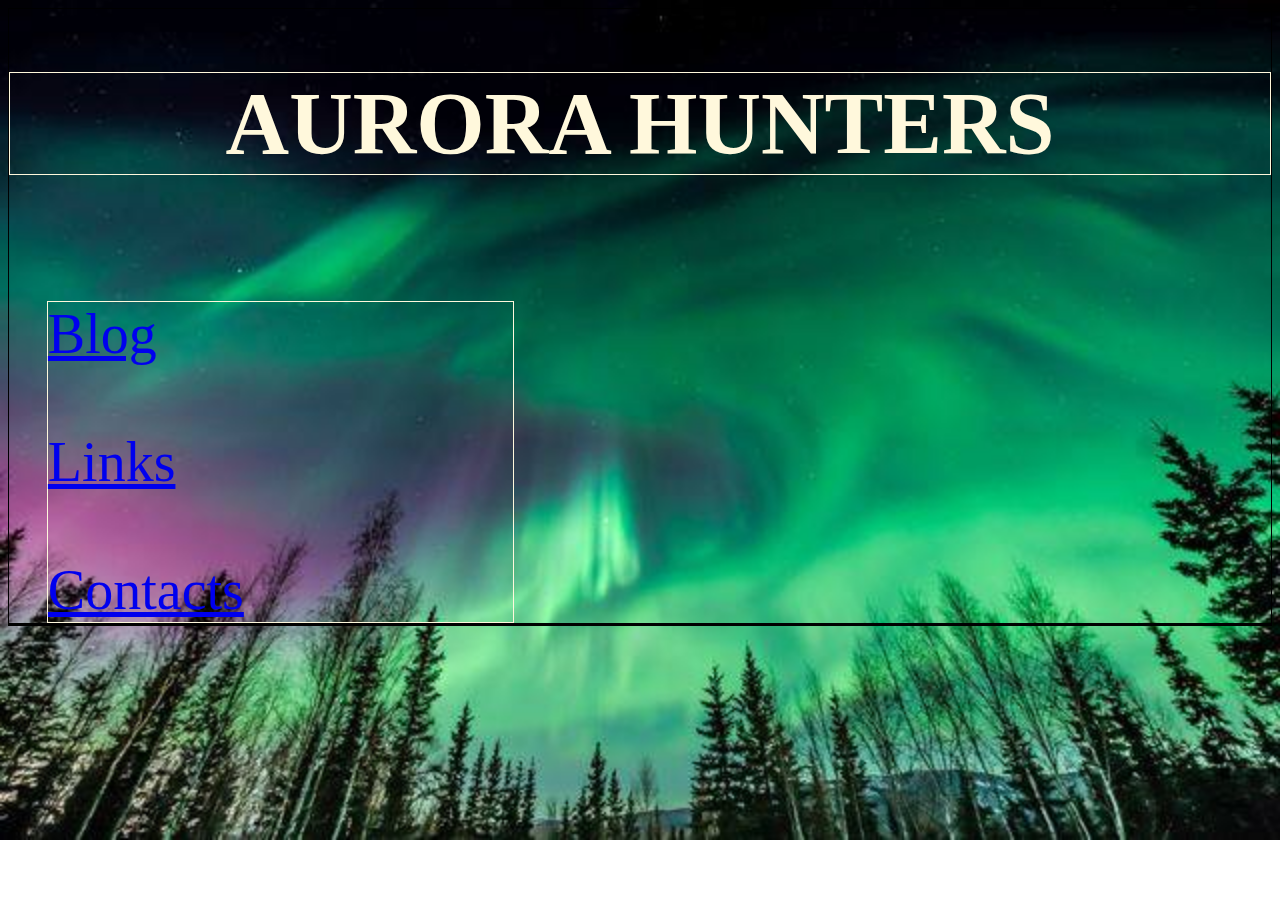
==== index.html @ 90269868 "first commit" ====
<!DOCTYPE html>
<html lang="en">
<head>
    <meta charset="UTF-8">
    <title>Aurora hunters</title>
    <link rel="stylesheet" href="auroraHunters.css">
</head>
<body>
<h1>AURORA HUNTERS</h1>
<div class="menu">
<a href="blog.html">Blog  </a> <br><br>
<a href="links.html">Links</a> <br> <br>
<a href="contacts.html">Contacts</a>
</div>
<div class ="tekst"></div>
</body>
</html>
---- auroraHunters.css ----
body{
    border: 1px solid;
    background-image: url("image/foto2.jpg");
    background-repeat: no-repeat;
    background-size: cover;
}
h1{
    border: 1px solid;
    color: cornsilk;
    font-size: 550%;
    font-weight: bold;
    text-align: center;
    margin-top: 5%;
}
.menu {
    border: 1px solid;
    margin-left: 3%;
    margin-top: 10%;
    margin-right: 60%;
    color: cornsilk;
    font-size: 350%;
}
.tekst{
    border: 1px solid;
}

a
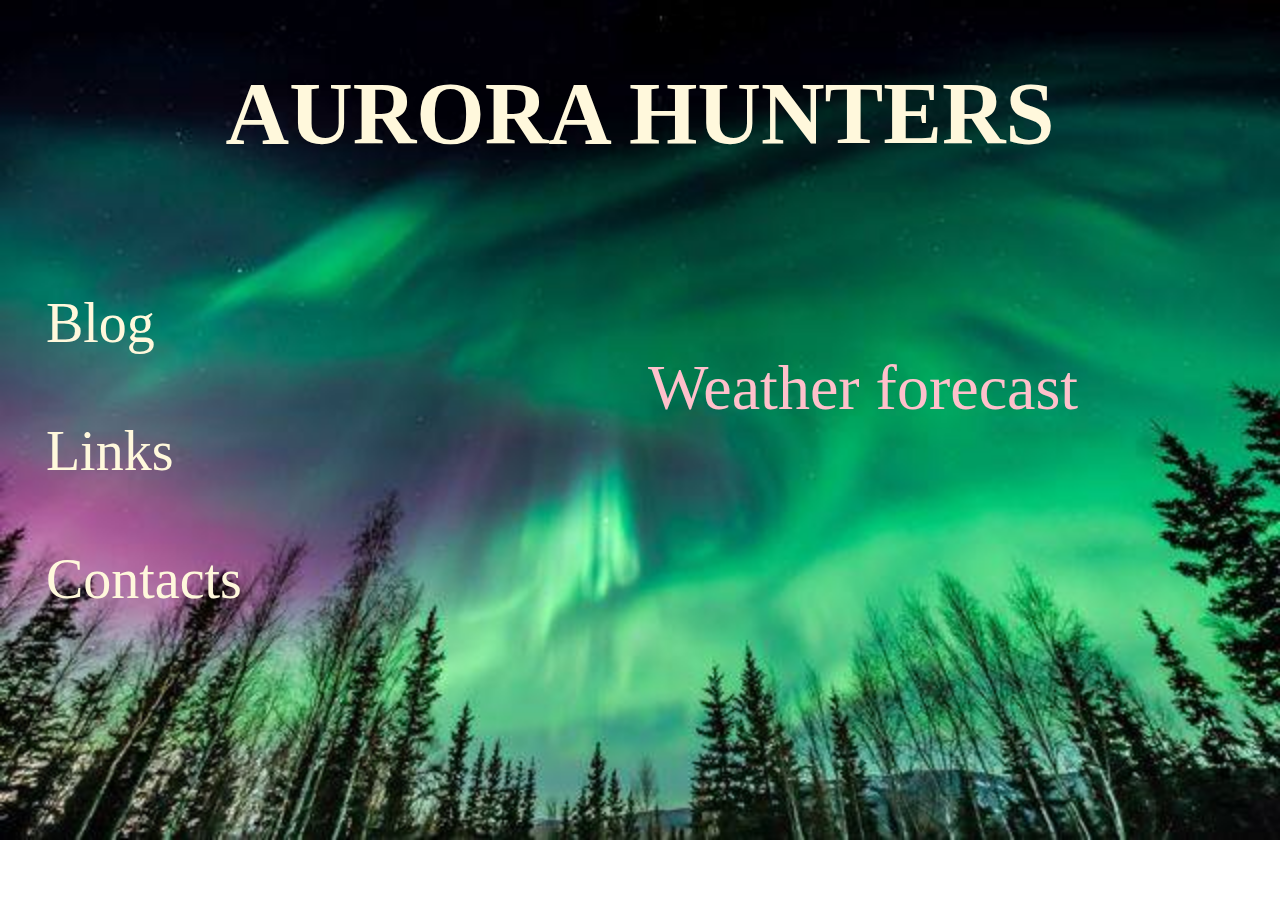
==== commit 82f0666d: "first commit" ====
--- a/index.html
+++ b/index.html
@@ -7,11 +7,12 @@
 </head>
 <body>
 <h1>AURORA HUNTERS</h1>
+<div class ="tekst">Weather forecast</div>
 <div class="menu">
 <a href="blog.html">Blog  </a> <br><br>
 <a href="links.html">Links</a> <br> <br>
 <a href="contacts.html">Contacts</a>
 </div>
-<div class ="tekst"></div>
+
 </body>
 </html>--- a/auroraHunters.css
+++ b/auroraHunters.css
@@ -1,11 +1,11 @@
 body{
-    border: 1px solid;
+
     background-image: url("image/foto2.jpg");
     background-repeat: no-repeat;
     background-size: cover;
 }
 h1{
-    border: 1px solid;
+
     color: cornsilk;
     font-size: 550%;
     font-weight: bold;
@@ -13,7 +13,7 @@
     margin-top: 5%;
 }
 .menu {
-    border: 1px solid;
+
     margin-left: 3%;
     margin-top: 10%;
     margin-right: 60%;
@@ -21,7 +21,16 @@
     font-size: 350%;
 }
 .tekst{
-    border: 1px solid;
+
+    position: absolute;
+    margin-top: 10%;
+    margin-left: 50%;
+    font-size: 400%;
+    color: pink;
+
 }
-
-a+a{
+    color: cornsilk;
+    background-color: transparent;
+    text-decoration: none;
+}
